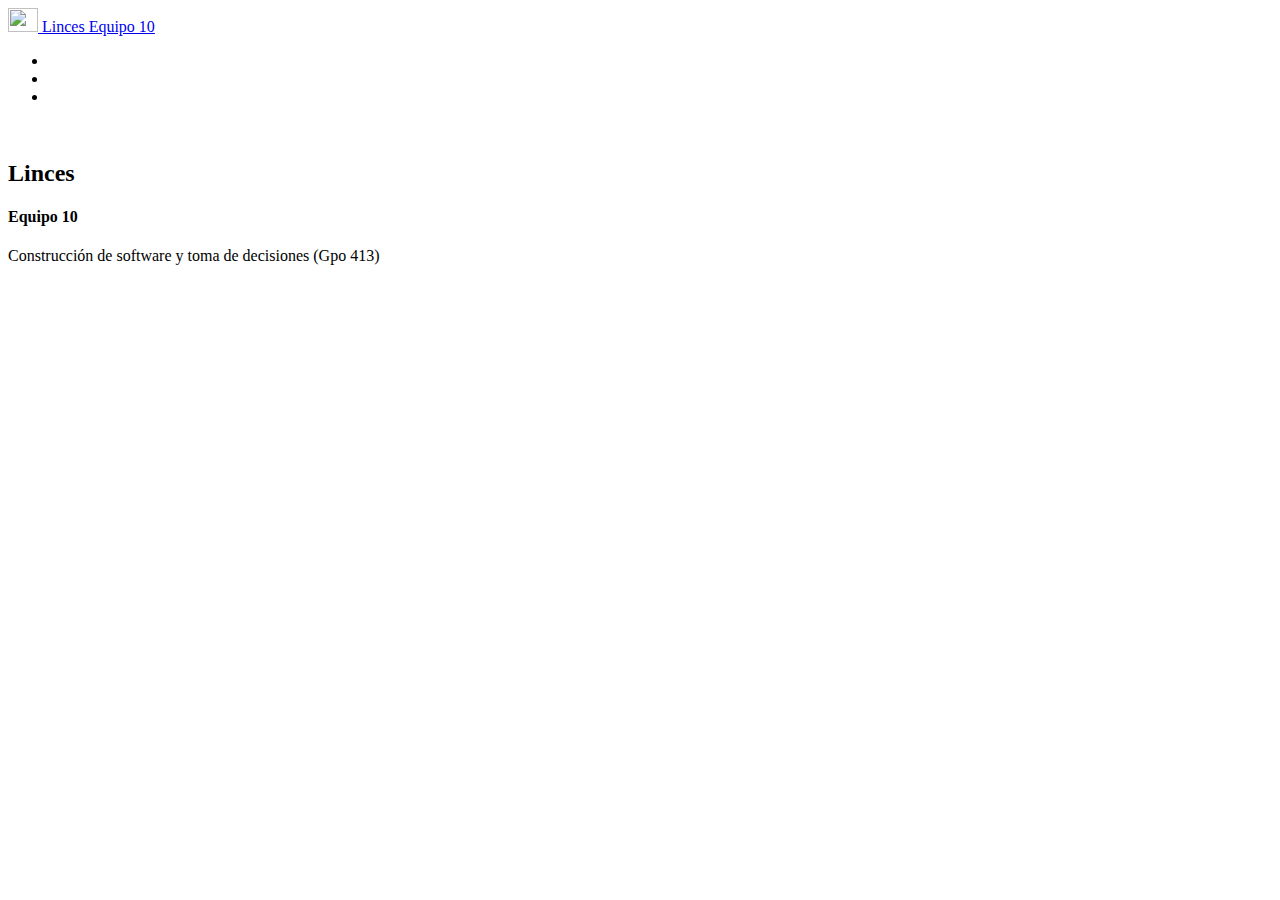
==== index.html @ 8e755ad2 "Initial commit" ====
<!-- #A01570656 Adrian Martin Hernandez -->
<!-- A01720601 David Hinojosa Gonzalez -->
<!-- Francisco Javier Guerra Quintanilla -->
<!-- A01197898 Humberto Rodriguez-->
<!--A00829992 Arturo Olivares González-->

<!DOCTYPE html>
<html lang="en">
<head>
    <meta charset="UTF-8">
    <meta http-equiv="X-UA-Compatible" content="IE=edge">
    <meta name="viewport" content="width=device-width, initial-scale=1.0">
    
    <link rel="stylesheet" href="/styles.css">
    <link href="https://cdn.jsdelivr.net/npm/bootstrap@5.1.3/dist/css/bootstrap.min.css" rel="stylesheet" integrity="sha384-1BmE4kWBq78iYhFldvKuhfTAU6auU8tT94WrHftjDbrCEXSU1oBoqyl2QvZ6jIW3" crossorigin="anonymous">

    <title>Equipo Linces</title>
</head>
<body>

  <div class="container-fluid bg-secondary p-0">
    <header class="d-flex flex-wrap justify-content-center py-3 mb-4 border-bottom mx-3">
      <a class="navbar-brand" href="#">
        <img src="https://getbootstrap.com/docs/5.0/assets/brand/bootstrap-logo.svg" alt="" width="30" height="24">
      </a>  
      <a href="/" class="d-flex align-items-center mb-3 mb-md-0 me-md-auto text-dark text-decoration-none">
          <span class="fs-4">Linces Equipo 10</span> 
        </a>

      <ul class="nav nav-pills"> 
          <li class="nav-item"><a href="cover.html" class="nav-link active" aria-current="page">Home</a></li>
          <li class="nav-item"><a href="index.html" class="nav-link" >Index</a></li>
          <li class="nav-item"><a href="about.html" class="nav-link">About</a></li>
      </ul>
    </header>
  </div>

    <div class="container bg-light p-3" style="border-radius: 20px;">
        <div class="row">
            <div class="col-12 col-sm-6">
                <img src="https://www.efeverde.com/storage/2021/05/2011_06_19_174-2-1200x800.jpg" class="img-fluid img-linces"  alt="">
            </div>
            <div class="col-12 col-sm-6 text-center mt-5">
              <h2 class="display-2">Linces</h2>
              <h4 class="display-4">Equipo 10</h4>
              <p>Construcción de software y toma de decisiones (Gpo 413)</p>
          </div>
        </div>
        
        
    </div>



    <script src="https://cdn.jsdelivr.net/npm/bootstrap@5.1.3/dist/js/bootstrap.bundle.min.js" integrity="sha384-ka7Sk0Gln4gmtz2MlQnikT1wXgYsOg+OMhuP+IlRH9sENBO0LRn5q+8nbTov4+1p" crossorigin="anonymous"></script>

</body>
</html>
---- styles.css ----
body
{
    /*background-color: rgb(196, 155, 81)!important;*/
    background-image: url("https://img.europapress.es/fotoweb/fotonoticia_20150118141939_1200.jpg");
    background-size: cover;
    background-position: center;
    /* */
}

.nav-link
{
   color:white !important;
}


.img-linces
{
    border-radius: 50%;
    width: 100%;

}
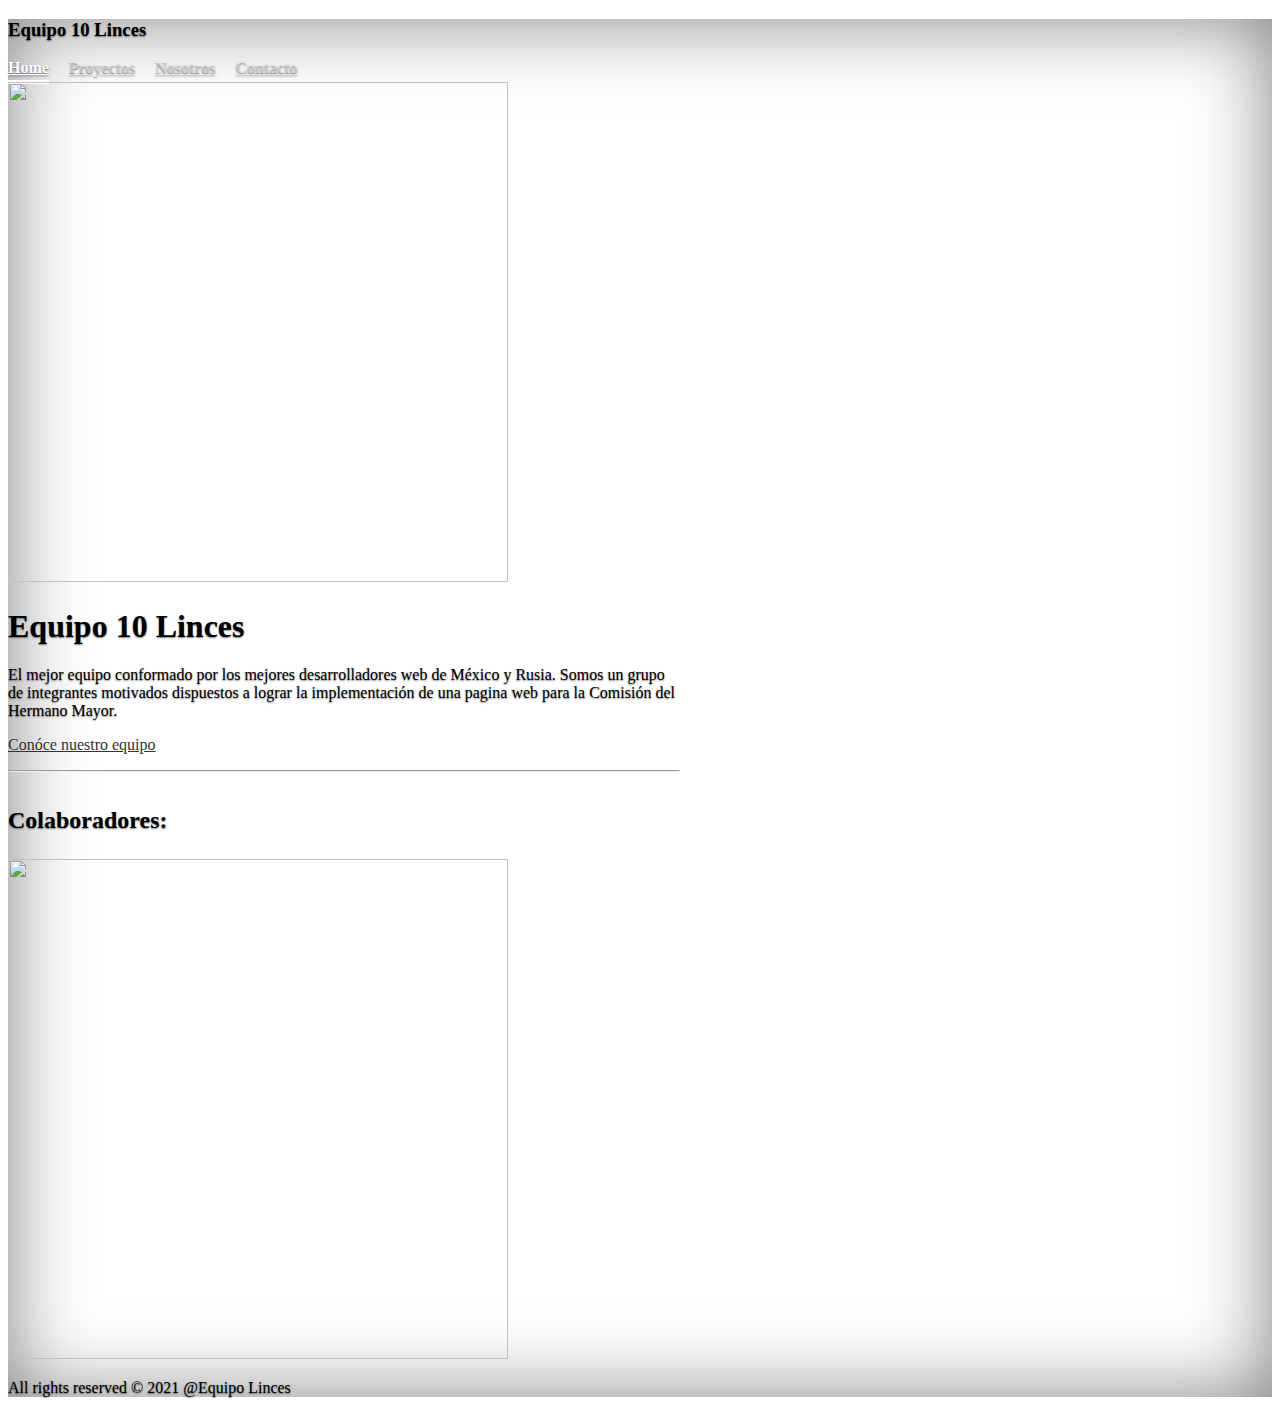
==== commit 384a4743: "Agregar "switch" modo oscuro/claro" ====
--- a/index.html
+++ b/index.html
@@ -1,58 +1,107 @@
-<!-- #A01570656 Adrian Martin Hernandez -->
-<!-- A01720601 David Hinojosa Gonzalez -->
-<!-- Francisco Javier Guerra Quintanilla -->
-<!-- A01197898 Humberto Rodriguez-->
-<!--A00829992 Arturo Olivares González-->
+<!doctype html>
+<html lang="en" class="h-100">
+  <head>
+    <meta charset="utf-8">
+    <meta name="viewport" content="width=device-width, initial-scale=1">
+    <meta name="description" content="">
+    <meta name="author" content="Mark Otto, Jacob Thornton, and Bootstrap contributors">
+    <meta name="generator" content="Hugo 0.88.1">
+    <title>Home</title>
 
-<!DOCTYPE html>
-<html lang="en">
-<head>
-    <meta charset="UTF-8">
-    <meta http-equiv="X-UA-Compatible" content="IE=edge">
-    <meta name="viewport" content="width=device-width, initial-scale=1.0">
     
-    <link rel="stylesheet" href="/styles.css">
     <link href="https://cdn.jsdelivr.net/npm/bootstrap@5.1.3/dist/css/bootstrap.min.css" rel="stylesheet" integrity="sha384-1BmE4kWBq78iYhFldvKuhfTAU6auU8tT94WrHftjDbrCEXSU1oBoqyl2QvZ6jIW3" crossorigin="anonymous">
+    <link id="dark-theme-style" rel="stylesheet" />
 
-    <title>Equipo Linces</title>
-</head>
-<body>
+    <style>
+      .bd-placeholder-img {
+        font-size: 1.125rem;
+        text-anchor: middle;
+        -webkit-user-select: none;
+        -moz-user-select: none;
+        user-select: none;
+      }
 
-  <div class="container-fluid bg-secondary p-0">
-    <header class="d-flex flex-wrap justify-content-center py-3 mb-4 border-bottom mx-3">
-      <a class="navbar-brand" href="#">
-        <img src="https://getbootstrap.com/docs/5.0/assets/brand/bootstrap-logo.svg" alt="" width="30" height="24">
-      </a>  
-      <a href="/" class="d-flex align-items-center mb-3 mb-md-0 me-md-auto text-dark text-decoration-none">
-          <span class="fs-4">Linces Equipo 10</span> 
-        </a>
+      @media (min-width: 768px) {
+        .bd-placeholder-img-lg {
+          font-size: 3.5rem;
+        }
+      }
 
-      <ul class="nav nav-pills"> 
-          <li class="nav-item"><a href="cover.html" class="nav-link active" aria-current="page">Home</a></li>
-          <li class="nav-item"><a href="index.html" class="nav-link" >Index</a></li>
-          <li class="nav-item"><a href="about.html" class="nav-link">About</a></li>
-      </ul>
-    </header>
+      .col-6.colaboradores{
+        margin-top: 35px;
+      }
+      img{
+        margin-top: 5px;
+      }
+
+      
+    </style>
+
+    
+    <!-- Custom styles for this template -->
+    <link href="cover.css" rel="stylesheet">
+    <link rel="canonical" href="index.css">
+  </head>
+  <body class="d-flex h-100 text-center text-white bg-dark">
+    
+<div class="cover-container d-flex w-100 h-100 p-3 mx-auto flex-column">
+  
+  <header class="mb-auto">
+    <div>
+      <h3 class="float-md-start mb-0">Equipo 10 Linces</h3>
+      <nav class="nav nav-masthead justify-content-center float-md-end">
+        <a class="nav-link active" aria-current="page" href="index.html">Home</a>
+        <a class="nav-link" aria-current="page" href="proyectos.html">Proyectos</a>
+        <a class="nav-link" aria-current="page" href="nosotros.html">Nosotros</a>
+        <a class="nav-link" aria-current="page" href="contact.html">Contacto</a>
+      </nav>
+    </div>
+  </header>
+
+  <main class="px-6">
+    <img src="https://www.efeverde.com/storage/2021/05/2011_06_19_174-2-1200x800.jpg" class="img-fluid img-linces rounded" width="500" height="500" alt="">
+    <h1>Equipo 10 Linces</h1>
+    <p class="lead">El mejor equipo conformado por los mejores desarrolladores web de México y Rusia. Somos un grupo de integrantes motivados dispuestos a lograr la implementación de una pagina web para la Comisión del Hermano Mayor.</p>
+    <p class="lead">
+      <a href="nosotros.html" class="btn btn-lg btn-secondary fw-bold border-white bg-white">Conóce nuestro equipo </a>
+    </p>
+
+    <hr class="mt-20">
+  </main>
+  
+
+  <div class = "row">
+    <div class = "col-6 colaboradores">
+      <h2 class="float-md-start mt-40">Colaboradores:</h2>
+    </div>
+    <div class = "col-6 vertical-center">
+      <img src="https://cic.tec.mx/cic/templates/img/logotec2019.png" class="img-fluid img-linces" width="500" height="500" alt="">
+    </div>
+    
+    
   </div>
+  
 
-    <div class="container bg-light p-3" style="border-radius: 20px;">
-        <div class="row">
-            <div class="col-12 col-sm-6">
-                <img src="https://www.efeverde.com/storage/2021/05/2011_06_19_174-2-1200x800.jpg" class="img-fluid img-linces"  alt="">
-            </div>
-            <div class="col-12 col-sm-6 text-center mt-5">
-              <h2 class="display-2">Linces</h2>
-              <h4 class="display-4">Equipo 10</h4>
-              <p>Construcción de software y toma de decisiones (Gpo 413)</p>
-          </div>
-        </div>
-        
-        
-    </div>
+  <footer class="mt-auto text-white-50">
+    <p>All rights reserved © 2021 @Equipo Linces</p>
+  </footer>
+</div>
 
+<nav class="navbar navbar-transparent">
+    <!-- 🚨 Notice the toggleTheme() function -->
+    <a
+      href="javascript:void()"
+      class="btn btn-outline-info btn-lg ml-auto font-weight-bold"
+      id="theme-toggler"
+      onclick="toggleTheme()"
+    ></a>
+  </nav>
 
+  <div class="container-fluid">
 
-    <script src="https://cdn.jsdelivr.net/npm/bootstrap@5.1.3/dist/js/bootstrap.bundle.min.js" integrity="sha384-ka7Sk0Gln4gmtz2MlQnikT1wXgYsOg+OMhuP+IlRH9sENBO0LRn5q+8nbTov4+1p" crossorigin="anonymous"></script>
+  <!-- 🚨 Our custom JavaScript  -->
+  <script src="index.js"></script>
 
-</body>
-</html>+  </body>
+</html>
+
--- a/cover.css
+++ b/cover.css
@@ -0,0 +1,53 @@
+/*
+ * Globals
+ */
+
+
+/* Custom default button */
+.btn-secondary,
+.btn-secondary:hover,
+.btn-secondary:focus {
+  color: #333;
+  text-shadow: none; /* Prevent inheritance from `body` */
+}
+
+
+/*
+ * Base structure
+ */
+
+body {
+  text-shadow: 0 .05rem .1rem rgba(0, 0, 0, .5);
+  box-shadow: inset 0 0 5rem rgba(0, 0, 0, .5);
+}
+
+.cover-container {
+  max-width: 42em;
+}
+
+
+/*
+ * Header
+ */
+
+.nav-masthead .nav-link {
+  padding: .25rem 0;
+  font-weight: 700;
+  color: rgba(255, 255, 255, .5);
+  background-color: transparent;
+  border-bottom: .25rem solid transparent;
+}
+
+.nav-masthead .nav-link:hover,
+.nav-masthead .nav-link:focus {
+  border-bottom-color: rgba(255, 255, 255, .25);
+}
+
+.nav-masthead .nav-link + .nav-link {
+  margin-left: 1rem;
+}
+
+.nav-masthead .active {
+  color: #fff;
+  border-bottom-color: #fff;
+}
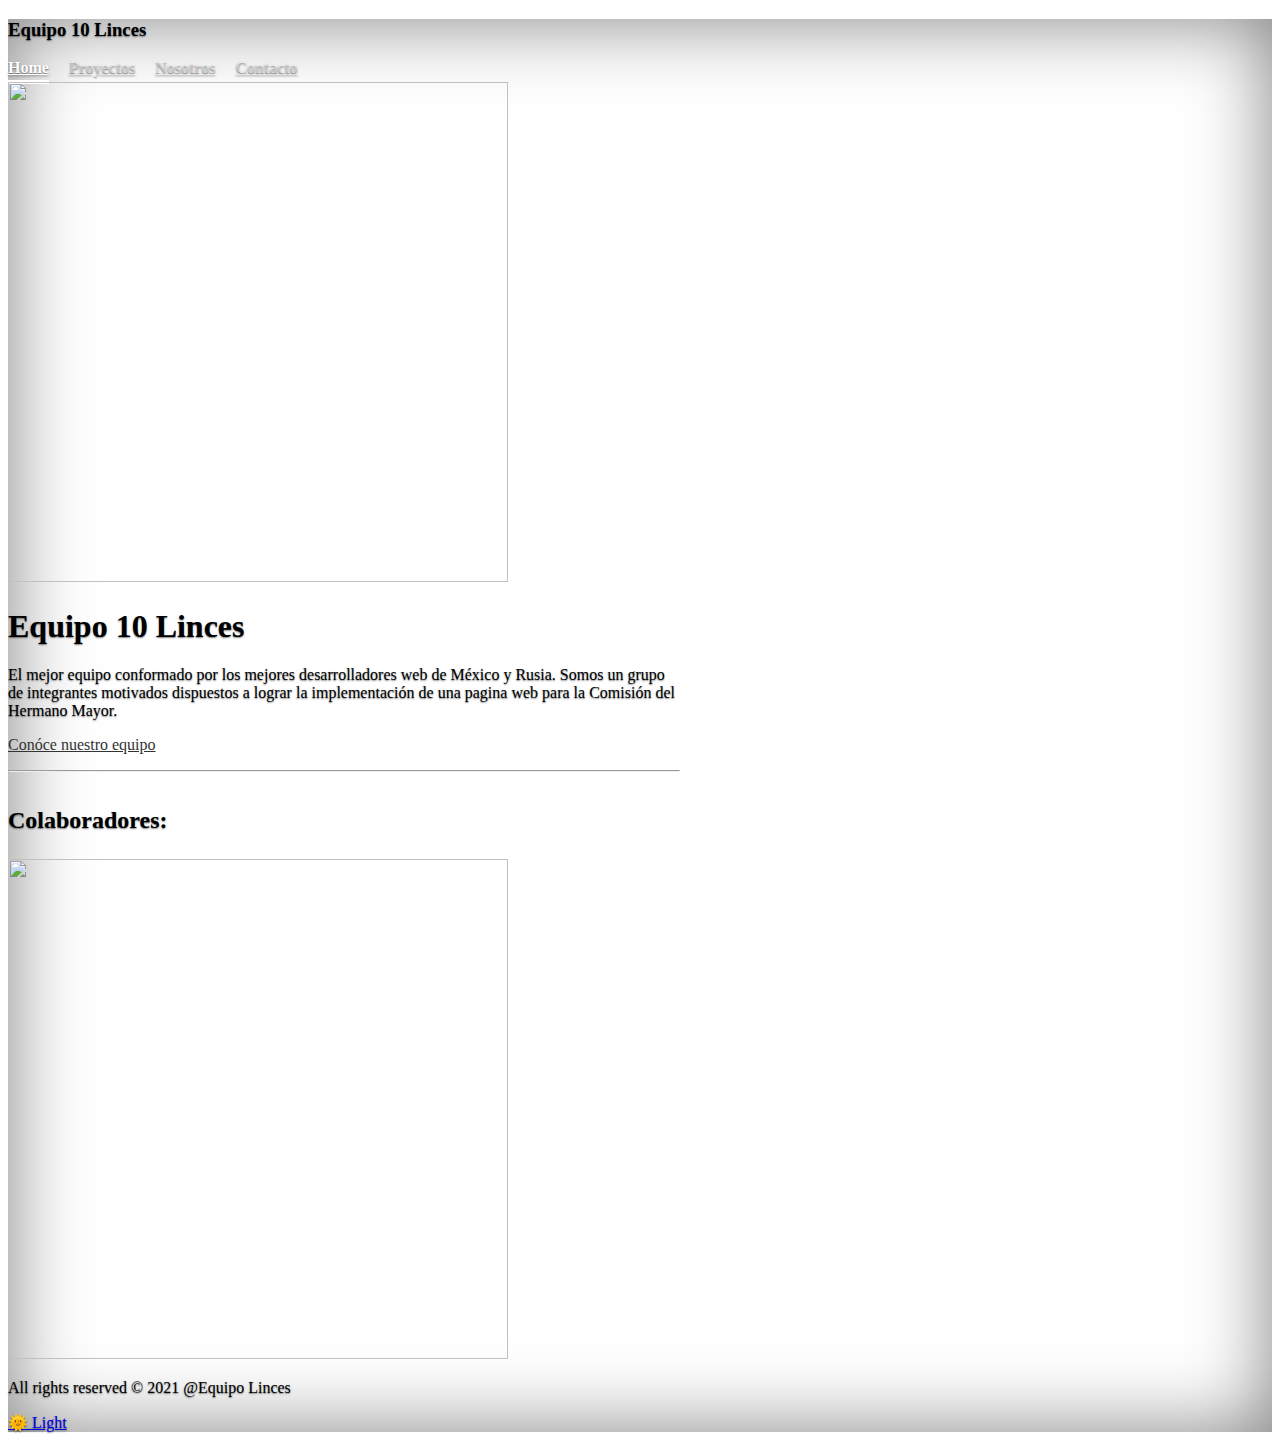
==== commit 88505b33: "Update index.html" ====
--- a/index.html
+++ b/index.html
@@ -88,7 +88,6 @@
 </div>
 
 <nav class="navbar navbar-transparent">
-    <!-- 🚨 Notice the toggleTheme() function -->
     <a
       href="javascript:void()"
       class="btn btn-outline-info btn-lg ml-auto font-weight-bold"
@@ -99,7 +98,6 @@
 
   <div class="container-fluid">
 
-  <!-- 🚨 Our custom JavaScript  -->
   <script src="index.js"></script>
 
   </body>
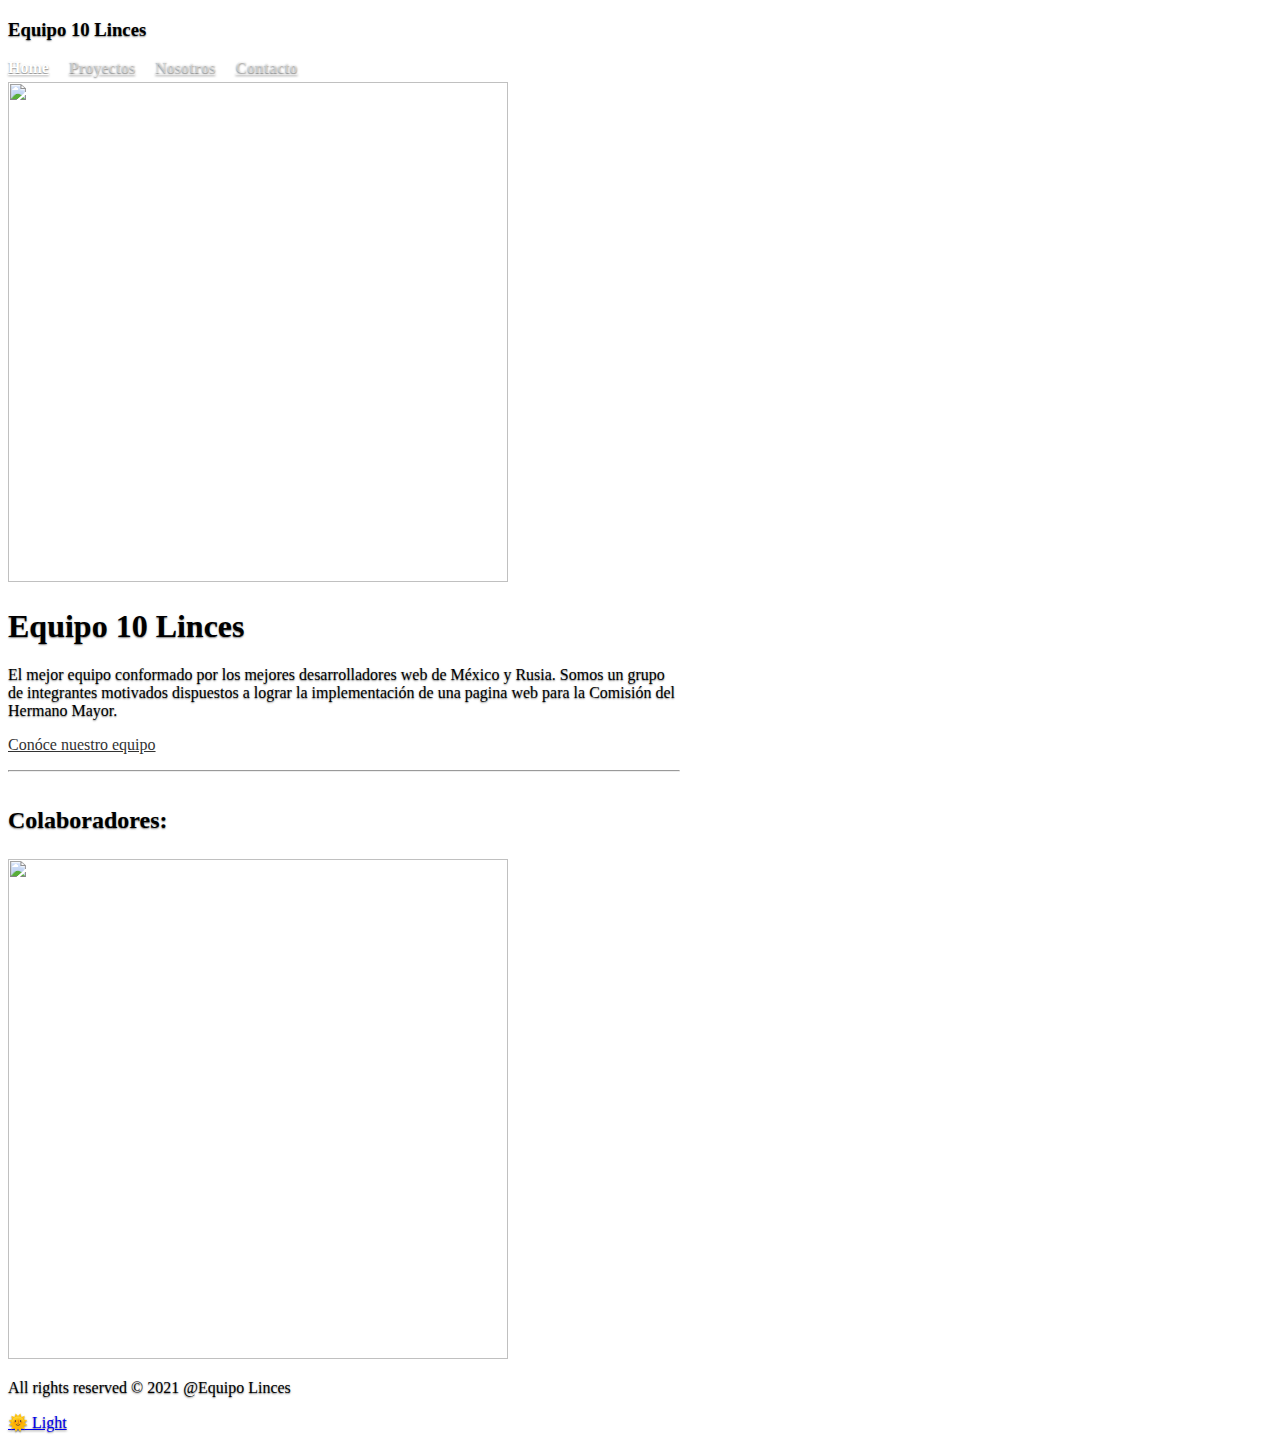
==== commit 8db49327: "Format code" ====
--- a/index.html
+++ b/index.html
@@ -1,105 +1,114 @@
-<!doctype html>
-<html lang="en" class="h-100">
-  <head>
-    <meta charset="utf-8">
-    <meta name="viewport" content="width=device-width, initial-scale=1">
-    <meta name="description" content="">
-    <meta name="author" content="Mark Otto, Jacob Thornton, and Bootstrap contributors">
-    <meta name="generator" content="Hugo 0.88.1">
-    <title>Home</title>
-
-    
-    <link href="https://cdn.jsdelivr.net/npm/bootstrap@5.1.3/dist/css/bootstrap.min.css" rel="stylesheet" integrity="sha384-1BmE4kWBq78iYhFldvKuhfTAU6auU8tT94WrHftjDbrCEXSU1oBoqyl2QvZ6jIW3" crossorigin="anonymous">
-    <link id="dark-theme-style" rel="stylesheet" />
-
-    <style>
-      .bd-placeholder-img {
-        font-size: 1.125rem;
-        text-anchor: middle;
-        -webkit-user-select: none;
-        -moz-user-select: none;
-        user-select: none;
-      }
-
-      @media (min-width: 768px) {
-        .bd-placeholder-img-lg {
-          font-size: 3.5rem;
-        }
-      }
-
-      .col-6.colaboradores{
-        margin-top: 35px;
-      }
-      img{
-        margin-top: 5px;
-      }
-
-      
-    </style>
-
-    
-    <!-- Custom styles for this template -->
-    <link href="cover.css" rel="stylesheet">
-    <link rel="canonical" href="index.css">
-  </head>
-  <body class="d-flex h-100 text-center text-white bg-dark">
-    
-<div class="cover-container d-flex w-100 h-100 p-3 mx-auto flex-column">
-  
-  <header class="mb-auto">
-    <div>
-      <h3 class="float-md-start mb-0">Equipo 10 Linces</h3>
-      <nav class="nav nav-masthead justify-content-center float-md-end">
-        <a class="nav-link active" aria-current="page" href="index.html">Home</a>
-        <a class="nav-link" aria-current="page" href="proyectos.html">Proyectos</a>
-        <a class="nav-link" aria-current="page" href="nosotros.html">Nosotros</a>
-        <a class="nav-link" aria-current="page" href="contact.html">Contacto</a>
-      </nav>
-    </div>
-  </header>
-
-  <main class="px-6">
-    <img src="https://www.efeverde.com/storage/2021/05/2011_06_19_174-2-1200x800.jpg" class="img-fluid img-linces rounded" width="500" height="500" alt="">
-    <h1>Equipo 10 Linces</h1>
-    <p class="lead">El mejor equipo conformado por los mejores desarrolladores web de México y Rusia. Somos un grupo de integrantes motivados dispuestos a lograr la implementación de una pagina web para la Comisión del Hermano Mayor.</p>
-    <p class="lead">
-      <a href="nosotros.html" class="btn btn-lg btn-secondary fw-bold border-white bg-white">Conóce nuestro equipo </a>
-    </p>
-
-    <hr class="mt-20">
-  </main>
-  
-
-  <div class = "row">
-    <div class = "col-6 colaboradores">
-      <h2 class="float-md-start mt-40">Colaboradores:</h2>
-    </div>
-    <div class = "col-6 vertical-center">
-      <img src="https://cic.tec.mx/cic/templates/img/logotec2019.png" class="img-fluid img-linces" width="500" height="500" alt="">
-    </div>
-    
-    
-  </div>
-  
-
-  <footer class="mt-auto text-white-50">
-    <p>All rights reserved © 2021 @Equipo Linces</p>
-  </footer>
-</div>
-
-<nav class="navbar navbar-transparent">
-    <a
-      href="javascript:void()"
-      class="btn btn-outline-info btn-lg ml-auto font-weight-bold"
-      id="theme-toggler"
-      onclick="toggleTheme()"
-    ></a>
-  </nav>
-
-  <div class="container-fluid">
-
-  <script src="index.js"></script>
-
-  </body>
-</html>
-
+<!doctype html>
+<html lang="en" class="h-100">
+  <head>
+    <meta charset="utf-8">
+    <meta name="viewport" content="width=device-width, initial-scale=1">
+    <meta name="description" content="">
+    <meta name="author" content="Mark Otto, Jacob Thornton, and Bootstrap
+      contributors">
+    <meta name="generator" content="Hugo 0.88.1">
+    <title>Home</title>
+
+
+    <link
+      href="https://cdn.jsdelivr.net/npm/bootstrap@5.1.3/dist/css/bootstrap.min.css"
+      rel="stylesheet"
+      integrity="sha384-1BmE4kWBq78iYhFldvKuhfTAU6auU8tT94WrHftjDbrCEXSU1oBoqyl2QvZ6jIW3"
+      crossorigin="anonymous">
+    <link id="dark-theme-style" rel="stylesheet" />
+
+    <style>
+      .bd-placeholder-img {
+        font-size: 1.125rem;
+        text-anchor: middle;
+        -webkit-user-select: none;
+        -moz-user-select: none;
+        user-select: none;
+      }
+
+      @media (min-width: 768px) {
+        .bd-placeholder-img-lg {
+          font-size: 3.5rem;
+        }
+      }
+
+      .col-6.colaboradores{
+        margin-top: 35px;
+      }
+      img{
+        margin-top: 5px;
+      }
+
+      
+    </style>
+    <!-- Custom styles for this template -->
+    <link href="cover.css" rel="stylesheet">
+    <link rel="canonical" href="index.css">
+  </head>
+  <body class="d-flex h-100 text-center text-white bg-dark">
+
+    <div class="cover-container d-flex w-100 h-100 p-3 mx-auto flex-column">
+      <header class="mb-auto">
+        <div>
+          <h3 class="float-md-start mb-0">Equipo 10 Linces</h3>
+          <nav class="nav nav-masthead justify-content-center float-md-end">
+            <a class="nav-link active" aria-current="page" href="index.html">Home</a>
+            <a class="nav-link" aria-current="page" href="proyectos.html">Proyectos</a>
+            <a class="nav-link" aria-current="page" href="nosotros.html">Nosotros</a>
+            <a class="nav-link" aria-current="page" href="contact.html">Contacto</a>
+          </nav>
+        </div>
+      </header>
+
+      <main class="px-6">
+        <img
+          src="https://www.efeverde.com/storage/2021/05/2011_06_19_174-2-1200x800.jpg"
+          class="img-fluid img-linces rounded" width="500" height="500" alt="">
+        <h1>Equipo 10 Linces</h1>
+        <p class="lead">El mejor equipo conformado por los mejores
+          desarrolladores web de México y Rusia. Somos un grupo de integrantes
+          motivados dispuestos a lograr la implementación de una pagina web para
+          la Comisión del Hermano Mayor.</p>
+        <p class="lead">
+          <a href="nosotros.html" class="btn btn-lg btn-secondary fw-bold
+            border-white bg-white">Conóce nuestro equipo </a>
+        </p>
+
+        <hr class="mt-20">
+      </main>
+
+
+      <div class="row">
+        <div class="col-6 colaboradores">
+          <h2 class="float-md-start mt-40">Colaboradores:</h2>
+        </div>
+        <div class="col-6 vertical-center">
+          <img src="https://cic.tec.mx/cic/templates/img/logotec2019.png"
+            class="img-fluid img-linces" width="500" height="500" alt="">
+        </div>
+
+
+      </div>
+
+
+      <footer class="mt-auto text-white-50">
+        <p>All rights reserved © 2021 @Equipo Linces</p>
+      </footer>
+    </div>
+
+    <nav class="navbar navbar-transparent">
+      <!-- 🚨 Notice the toggleTheme() function -->
+      <a
+        href="javascript:void()"
+        class="btn btn-outline-info btn-lg ml-auto font-weight-bold"
+        id="theme-toggler"
+        onclick="toggleTheme()"></a>
+    </nav>
+
+    <div class="container-fluid">
+
+      <!-- 🚨 Our custom JavaScript  -->
+      <script src="index.js"></script>
+
+    </body>
+  </html>
--- a/cover.css
+++ b/cover.css
@@ -1,7 +1,6 @@
 /*
  * Globals
  */
-
 
 /* Custom default button */
 .btn-secondary,
@@ -11,36 +10,33 @@
   text-shadow: none; /* Prevent inheritance from `body` */
 }
 
-
 /*
  * Base structure
  */
 
 body {
-  text-shadow: 0 .05rem .1rem rgba(0, 0, 0, .5);
-  box-shadow: inset 0 0 5rem rgba(0, 0, 0, .5);
+  text-shadow: 0 0.05rem 0.1rem rgba(0, 0, 0, 0.5);
 }
 
 .cover-container {
   max-width: 42em;
 }
 
-
 /*
  * Header
  */
 
 .nav-masthead .nav-link {
-  padding: .25rem 0;
+  padding: 0.25rem 0;
   font-weight: 700;
-  color: rgba(255, 255, 255, .5);
+  color: rgba(255, 255, 255, 0.5);
   background-color: transparent;
-  border-bottom: .25rem solid transparent;
+  border-bottom: 0.25rem solid transparent;
 }
 
 .nav-masthead .nav-link:hover,
 .nav-masthead .nav-link:focus {
-  border-bottom-color: rgba(255, 255, 255, .25);
+  border-bottom-color: rgba(255, 255, 255, 0.25);
 }
 
 .nav-masthead .nav-link + .nav-link {
--- a/index.css
+++ b/index.css
@@ -0,0 +1,11 @@
+.vertical-center {
+  margin: 0;
+  position: absolute;
+  top: 50%;
+  -ms-transform: translateY(-50%);
+  transform: translateY(-50%);
+}
+
+.col-6 {
+  margin-top: 40px;
+}
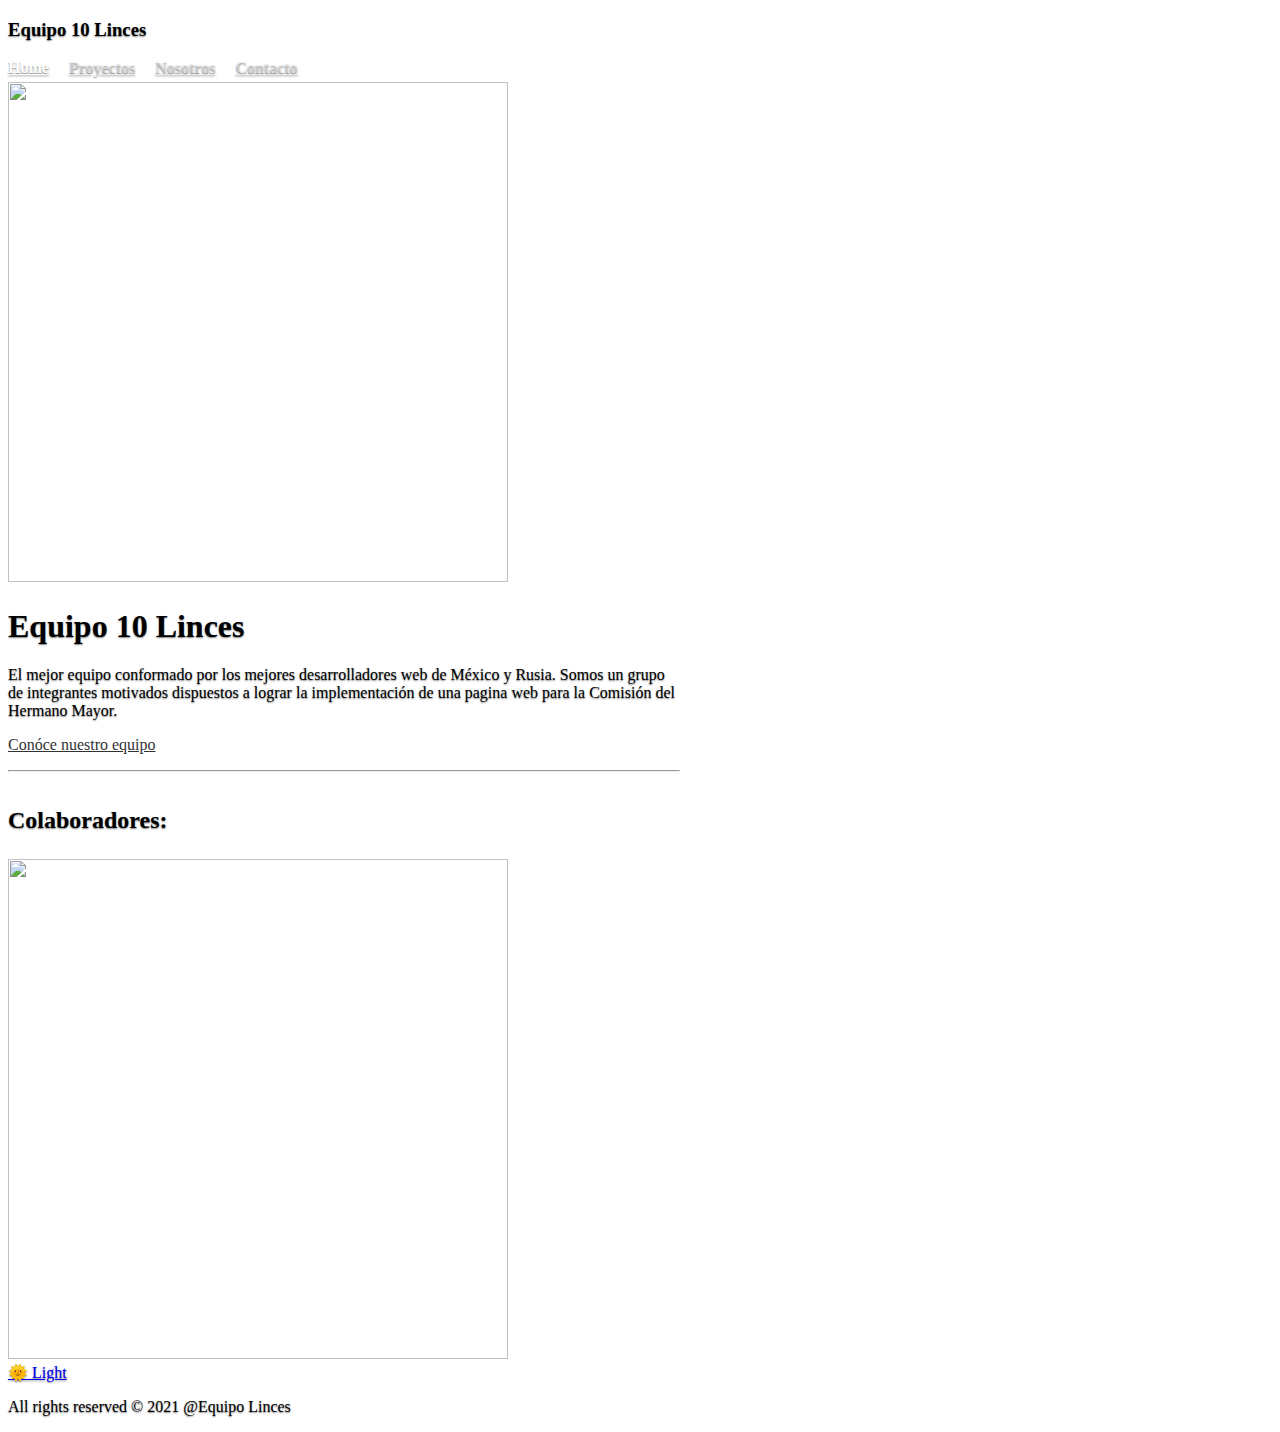
==== commit f175046f: "Fix dark/light theme toggle" ====
--- a/index.html
+++ b/index.html
@@ -90,25 +90,26 @@
 
       </div>
 
+      <nav class="navbar navbar-transparent">
+        <!-- 🚨 Notice the toggleTheme() function -->
+        <a
+          href="javascript:void()"
+          class="btn btn-outline-info btn-lg ml-auto font-weight-bold"
+          id="theme-toggler"
+          onclick="toggleTheme()"></a>
+      </nav>
+
+      <div class="container-fluid">
+
+        <!-- 🚨 Our custom JavaScript  -->
+        <script src="index.js"></script>
+
+      </body>
+
 
       <footer class="mt-auto text-white-50">
         <p>All rights reserved © 2021 @Equipo Linces</p>
       </footer>
     </div>
 
-    <nav class="navbar navbar-transparent">
-      <!-- 🚨 Notice the toggleTheme() function -->
-      <a
-        href="javascript:void()"
-        class="btn btn-outline-info btn-lg ml-auto font-weight-bold"
-        id="theme-toggler"
-        onclick="toggleTheme()"></a>
-    </nav>
-
-    <div class="container-fluid">
-
-      <!-- 🚨 Our custom JavaScript  -->
-      <script src="index.js"></script>
-
-    </body>
   </html>
